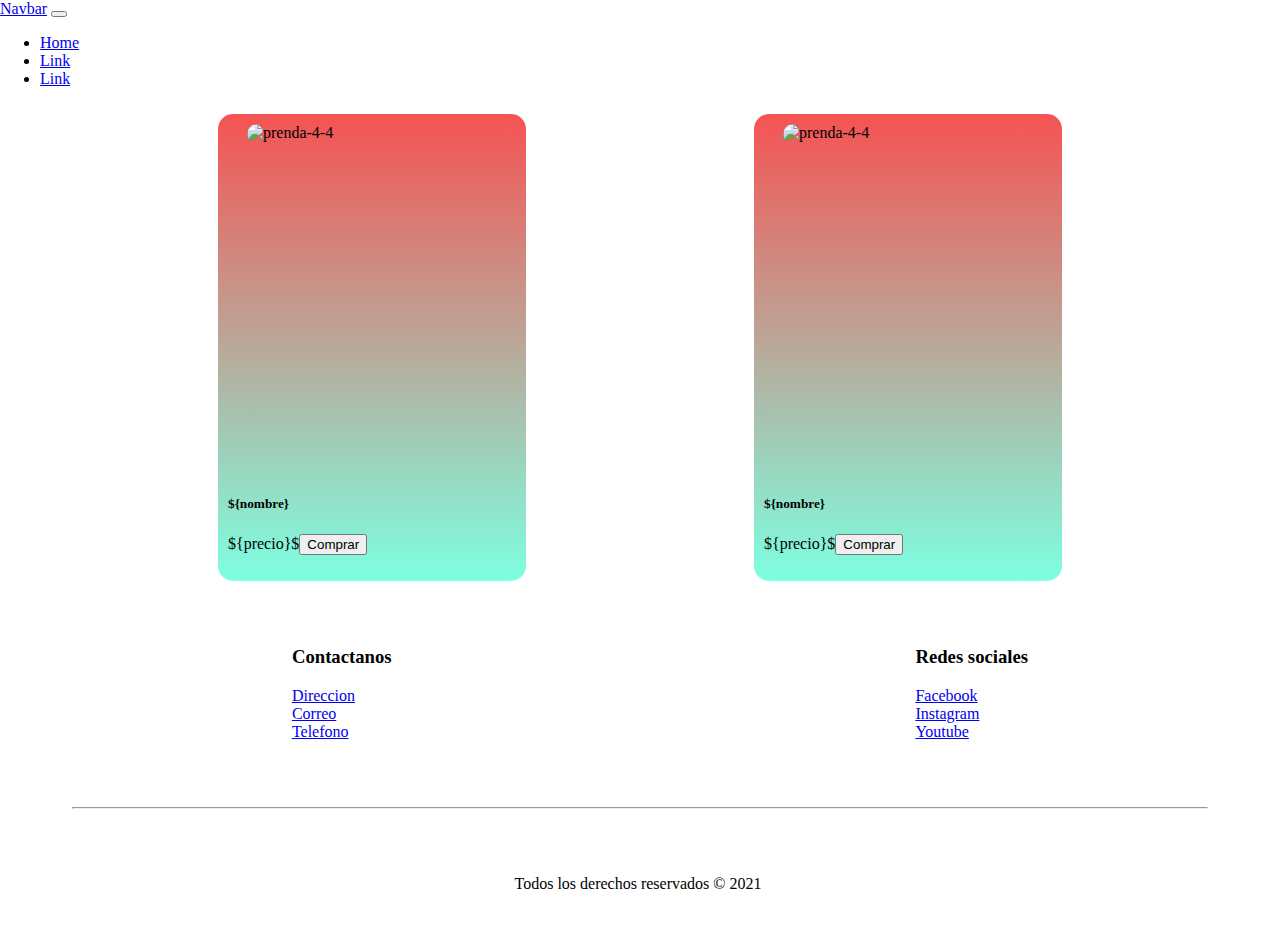
==== html/productos.html @ 5242fe47 "pinta las prendas con la url" ====
<!DOCTYPE html>
<html lang="en">

<head>
  <meta charset="UTF-8">
  <meta http-equiv="X-UA-Compatible" content="IE=edge">
  <link rel="shortcut icon"
    href="https://upload.wikimedia.org/wikipedia/commons/thumb/f/f9/Xbox_one_logo.svg/2048px-Xbox_one_logo.svg.png"
    type="image/x-icon">
  <meta name="viewport" content="width=device-width, initial-scale=1.0">
  <link href="https://cdn.jsdelivr.net/npm/bootstrap@5.1.3/dist/css/bootstrap.min.css" rel="stylesheet"
    integrity="sha384-1BmE4kWBq78iYhFldvKuhfTAU6auU8tT94WrHftjDbrCEXSU1oBoqyl2QvZ6jIW3" crossorigin="anonymous">
  <script src="https://kit.fontawesome.com/3fdf3ff91d.js" crossorigin="anonymous"></script>
  <link rel="stylesheet" href="../css/style.css">
  <title>Document</title>
</head>

<body>
  <!-- navbar -->
  <nav class="navbar navbar-expand-lg navbar-light bg-light">
    <div class="container-fluid">
      <a class="navbar-brand" href="#">Navbar</a>
      <button class="navbar-toggler" type="button" data-bs-toggle="collapse" data-bs-target="#navbarSupportedContent"
        aria-controls="navbarSupportedContent" aria-expanded="false" aria-label="Toggle navigation">
        <span class="navbar-toggler-icon"></span>
      </button>
      <div class="collapse navbar-collapse" id="navbarSupportedContent">
        <ul class="navbar-nav me-auto mb-2 mb-lg-0 ">
          <li class="nav-item">
            <a class="nav-link active" aria-current="page" href="#">Home</a>
          </li>
          <li class="nav-item">
            <a class="nav-link" href="#">Link</a>
          </li>
          <li class="nav-item">
            <a class="nav-link" href="#">Link</a>
          </li>
        </ul>
      </div>
    </div>
  </nav>
  <div class="cartas" id="cartas">
    <div class="card" style="width: 18rem;">
      <div class="mosaico">

        <img src="https://i.ibb.co/6BQ3WwG/prenda-4-4.jpg" alt="prenda-4-4" border="0">
      </div>
      <div class="card-body">
        <h5 class="card-title">${nombre}</h5>
        <p class="card-text fw-bold fs-3">${precio}$<button class="btn btn-dark float-end" type="button" id="agregar"
            onclick="pintarSola('${nombre}')">Comprar</button></p>
      </div>
    </div>
    <div class="card" style="width: 18rem;">
      <div class="mosaico">

        <img src="https://i.ibb.co/6BQ3WwG/prenda-4-4.jpg" alt="prenda-4-4" border="0">
      </div>
      <div class="card-body">
        <h5 class="card-title">${nombre}</h5>
        <p class="card-text fw-bold fs-3">${precio}$<button class="btn btn-dark float-end" type="button" id="agregar"
            onclick="pintarSola('${nombre}')">Comprar</button></p>
      </div>
    </div>
  </div>


  <!-- contactanos -->
  <footer class="contact">

    <ul class="list text-black">
      <h3 class="text-success">Contactanos</h3>
      <li><a href="http://" class="text-black" target="_blank" rel="noopener noreferrer">Direccion</a> </li>
      <li> <a href="http://" class="text-black" target="_blank" rel="noopener noreferrer">Correo</a></li>
      <li> <a href="http://" class="text-black" target="_blank" rel="noopener noreferrer">Telefono</a></li>
    </ul>
    <ul class="list text-light">
      <h3 class="text-info">Redes sociales</h3>
      <li><a href="http://" class="text-black" target="_blank" rel="noopener noreferrer">Facebook</a> </li>
      <li> <a href="http://" class="text-black" target="_blank" rel="noopener noreferrer">Instagram</a></li>
      <li> <a href="http://" class="text-black" target="_blank" rel="noopener noreferrer">Youtube</a></li>
    </ul>
    <hr>
    <p class="derechos text-dark">Todos los derechos reservados © 2021 <img
        src="https://upload.wikimedia.org/wikipedia/commons/thumb/f/f9/Xbox_one_logo.svg/2048px-Xbox_one_logo.svg.png"
        width="40px" alt="">
    </p>
  </footer>



  <script src="../js/script.js" type="module"></script>
  <script src="https://cdn.jsdelivr.net/npm/bootstrap@5.1.3/dist/js/bootstrap.bundle.min.js"
    integrity="sha384-ka7Sk0Gln4gmtz2MlQnikT1wXgYsOg+OMhuP+IlRH9sENBO0LRn5q+8nbTov4+1p"
    crossorigin="anonymous"></script>
</body>

</html>
---- css/style.css ----
body{
    background-image: url(https://i.ibb.co/jzpjG2f/cover.png);
    background-size: 100%;
    background-attachment: fixed;
    margin: 0;
    padding: 0;
}

/* card */
.cartas {
    display: flex;
    flex-wrap: wrap;
    justify-content: space-evenly;
  }
.card{
    padding: 10px;
    margin: 10px;
    background-image: linear-gradient(#f55353, #7dffe1);
    border-radius: 15px;
}
.cardSola{
    margin: 10px auto;
}
.card img{
    object-fit: cover;
    width: 100%;
    border-radius: 10px;
}
.card img:hover{
    transform: scale(1.03);
}
.mosaico{
    display: flex;
    width: 250px;
    height: 350px;
    margin: auto;
}
.mosaico2{
    display: flex;
    width: 300px;
    height: 400px;
    margin: auto;
}
/* footer */
hr{
    width: 90%;
    margin: 50px auto;
}
.contact{
    display: flex;
    flex-wrap: wrap;
    justify-content: space-around;
    margin: 20px 10px;
}
.contact ul{
    list-style: none;
}

.derechos{
    text-align: center;
}
.contact ul li a:hover{
    background-color: rgb(209, 209, 209);
}
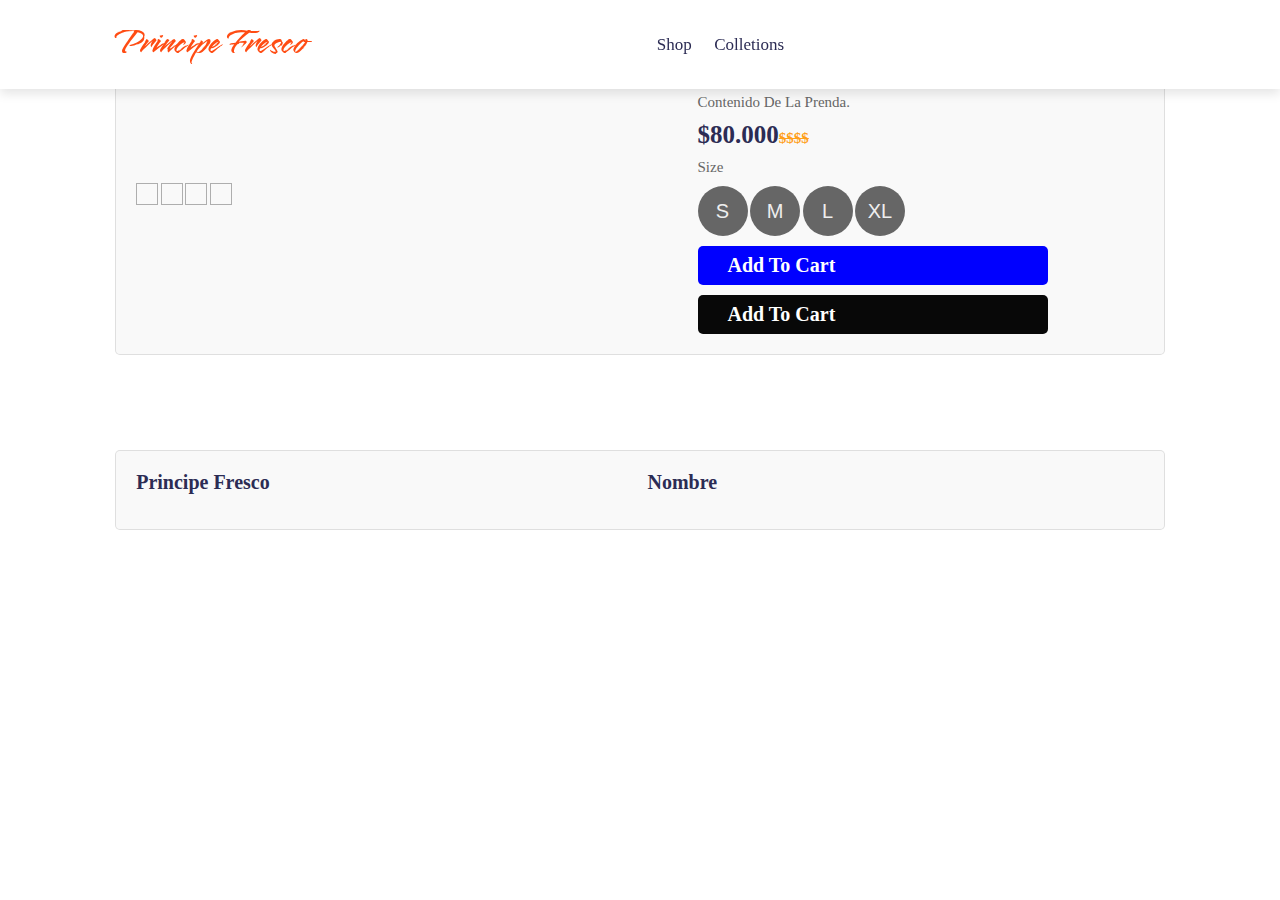
==== commit 88c67028: "Css cloths -Consumo api para productos - Estructura cards" ====
--- a/html/productos.html
+++ b/html/productos.html
@@ -1,98 +1,98 @@
 <!DOCTYPE html>
 <html lang="en">
+<head>
+    <meta charset="UTF-8">
+    <meta name="viewport" content="width=device-width, initial-scale=1.0">
+    <title> Productos slider</title>
+<!--   Bootstrap   Conex-->
+    <!-- Css Conex -->
+    <link rel="stylesheet" href="../css/style.css">
 
-<head>
-  <meta charset="UTF-8">
-  <meta http-equiv="X-UA-Compatible" content="IE=edge">
-  <link rel="shortcut icon"
-    href="https://upload.wikimedia.org/wikipedia/commons/thumb/f/f9/Xbox_one_logo.svg/2048px-Xbox_one_logo.svg.png"
-    type="image/x-icon">
-  <meta name="viewport" content="width=device-width, initial-scale=1.0">
-  <link href="https://cdn.jsdelivr.net/npm/bootstrap@5.1.3/dist/css/bootstrap.min.css" rel="stylesheet"
-    integrity="sha384-1BmE4kWBq78iYhFldvKuhfTAU6auU8tT94WrHftjDbrCEXSU1oBoqyl2QvZ6jIW3" crossorigin="anonymous">
-  <script src="https://kit.fontawesome.com/3fdf3ff91d.js" crossorigin="anonymous"></script>
-  <link rel="stylesheet" href="../css/style.css">
-  <title>Document</title>
 </head>
-
 <body>
-  <!-- navbar -->
-  <nav class="navbar navbar-expand-lg navbar-light bg-light">
-    <div class="container-fluid">
-      <a class="navbar-brand" href="#">Navbar</a>
-      <button class="navbar-toggler" type="button" data-bs-toggle="collapse" data-bs-target="#navbarSupportedContent"
-        aria-controls="navbarSupportedContent" aria-expanded="false" aria-label="Toggle navigation">
-        <span class="navbar-toggler-icon"></span>
-      </button>
-      <div class="collapse navbar-collapse" id="navbarSupportedContent">
-        <ul class="navbar-nav me-auto mb-2 mb-lg-0 ">
-          <li class="nav-item">
-            <a class="nav-link active" aria-current="page" href="#">Home</a>
-          </li>
-          <li class="nav-item">
-            <a class="nav-link" href="#">Link</a>
-          </li>
-          <li class="nav-item">
-            <a class="nav-link" href="#">Link</a>
-          </li>
-        </ul>
-      </div>
-    </div>
-  </nav>
-  <div class="cartas" id="cartas">
-    <div class="card" style="width: 18rem;">
-      <div class="mosaico">
-
-        <img src="https://i.ibb.co/6BQ3WwG/prenda-4-4.jpg" alt="prenda-4-4" border="0">
-      </div>
-      <div class="card-body">
-        <h5 class="card-title">${nombre}</h5>
-        <p class="card-text fw-bold fs-3">${precio}$<button class="btn btn-dark float-end" type="button" id="agregar"
-            onclick="pintarSola('${nombre}')">Comprar</button></p>
-      </div>
-    </div>
-    <div class="card" style="width: 18rem;">
-      <div class="mosaico">
-
-        <img src="https://i.ibb.co/6BQ3WwG/prenda-4-4.jpg" alt="prenda-4-4" border="0">
-      </div>
-      <div class="card-body">
-        <h5 class="card-title">${nombre}</h5>
-        <p class="card-text fw-bold fs-3">${precio}$<button class="btn btn-dark float-end" type="button" id="agregar"
-            onclick="pintarSola('${nombre}')">Comprar</button></p>
-      </div>
-    </div>
-  </div>
 
 
-  <!-- contactanos -->
-  <footer class="contact">
+<header>
+    <div id="menu-bar" class="fas fa-bars"></div>
+    <a href="#" class="logo">Principe Fresco</a>
+    <nav class="navbar">
+        <a href="#">Shop</a>
+        <a href="#">Colletions</a>
+    
+    </nav>
 
-    <ul class="list text-black">
-      <h3 class="text-success">Contactanos</h3>
-      <li><a href="http://" class="text-black" target="_blank" rel="noopener noreferrer">Direccion</a> </li>
-      <li> <a href="http://" class="text-black" target="_blank" rel="noopener noreferrer">Correo</a></li>
-      <li> <a href="http://" class="text-black" target="_blank" rel="noopener noreferrer">Telefono</a></li>
-    </ul>
-    <ul class="list text-light">
-      <h3 class="text-info">Redes sociales</h3>
-      <li><a href="http://" class="text-black" target="_blank" rel="noopener noreferrer">Facebook</a> </li>
-      <li> <a href="http://" class="text-black" target="_blank" rel="noopener noreferrer">Instagram</a></li>
-      <li> <a href="http://" class="text-black" target="_blank" rel="noopener noreferrer">Youtube</a></li>
-    </ul>
-    <hr>
-    <p class="derechos text-dark">Todos los derechos reservados © 2021 <img
-        src="https://upload.wikimedia.org/wikipedia/commons/thumb/f/f9/Xbox_one_logo.svg/2048px-Xbox_one_logo.svg.png"
-        width="40px" alt="">
-    </p>
-  </footer>
+    <div class="icons">
+        <a href="#" class="fas fa-user"></a>
+<a href="#" class="fas fa-shopping-cart"></a>
+    </div>
 
+</header>
 
+<!-- Slider -->
 
-  <script src="../js/script.js" type="module"></script>
-  <script src="https://cdn.jsdelivr.net/npm/bootstrap@5.1.3/dist/js/bootstrap.bundle.min.js"
-    integrity="sha384-ka7Sk0Gln4gmtz2MlQnikT1wXgYsOg+OMhuP+IlRH9sENBO0LRn5q+8nbTov4+1p"
-    crossorigin="anonymous"></script>
+<section class="featured" id="featured">
+
+  
+
+    <div class="row">
+        <div class="image-container">
+            <div class="small-image">
+                <img src="https://i.ibb.co/YjSbdjb/prenda-2-3.jpg" class="featured-image-1" alt="">
+                <img src="https://i.ibb.co/MPGmDSV/prenda-2-2.jpg" class="featured-image-1" alt="">
+                <img src="https://i.ibb.co/QNvFDbS/prenda-2-4.jpg "class="featured-image-1" alt="">
+                <img src="https://i.ibb.co/7px6gcX/prenda-2-1.jpg" class="featured-image-1" alt="">
+            </div>
+            <div class="big-image">
+                <img src="https://i.ibb.co/7px6gcX/prenda-2-1.jpg" class="big-image-1" alt="">
+            </div>
+        </div>
+        <div class="content">
+            <h3 id=" titulo-cloths"> Crown Sweatshirt </h3>
+            <!-- <div class="stars">
+                <i class="fas fa-star"></i>
+                <i class="fas fa-star"></i>
+                <i class="fas fa-star"></i>
+                <i class="fas fa-star"></i>
+                <i class="far fa-star"></i>
+            </div> -->
+            <p> contenido de la prenda.</p>
+            <div class="price">$80.000<span>$$$$</span></div>
+            <p class="size">size</p>
+<div id="sizes">
+ <input type="text" class="redondeado" value="S">
+<input type="text" class="redondeado" value="M">
+<input type="text" class="redondeado" value="L">
+<input type="text" class="redondeado" value="XL">
+</div>
+            <!-- <button type="button" class="btn btn-primary">ADD TO CARD</button>
+           <button type="button" class="btn btn-dark">BUY IT NOW</button> -->
+<a href="#" class="btn">add to cart</a>
+<a href="#" class="btn2">add to cart</a>
+
+        </div>
+    </div>
+</section>
+<!-- Publicidad -->
+  <section class="publicidad">
+            <div class="box-container">
+            </div>
+        </section>
+<!-- Footer-->
+<section class="footer">
+    <div class="box-container">
+        <div class="box">
+            <h3>Principe Fresco</h3>
+        </div>
+
+        <div class="box">
+            <h3>nombre</h3>
+          
+        </div>
+    </div>
+</section>
+
+<!-- Js Conex  -->
+<script src="../js/productos.js"></script>
+    
 </body>
-
 </html>--- a/css/style.css
+++ b/css/style.css
@@ -1,64 +1,317 @@
-body{
-    background-image: url(https://i.ibb.co/jzpjG2f/cover.png);
-    background-size: 100%;
-    background-attachment: fixed;
-    margin: 0;
-    padding: 0;
-}
-
-/* card */
-.cartas {
-    display: flex;
-    flex-wrap: wrap;
-    justify-content: space-evenly;
-  }
-.card{
-    padding: 10px;
-    margin: 10px;
-    background-image: linear-gradient(#f55353, #7dffe1);
-    border-radius: 15px;
-}
-.cardSola{
-    margin: 10px auto;
-}
-.card img{
-    object-fit: cover;
-    width: 100%;
-    border-radius: 10px;
-}
-.card img:hover{
-    transform: scale(1.03);
-}
-.mosaico{
-    display: flex;
-    width: 250px;
-    height: 350px;
-    margin: auto;
-}
-.mosaico2{
-    display: flex;
-    width: 300px;
-    height: 400px;
-    margin: auto;
-}
-/* footer */
-hr{
-    width: 90%;
-    margin: 50px auto;
-}
-.contact{
-    display: flex;
-    flex-wrap: wrap;
-    justify-content: space-around;
-    margin: 20px 10px;
-}
-.contact ul{
-    list-style: none;
-}
-
-.derechos{
+@import url('https://fonts.googleapis.com/css2?family=Rubik:wght@300&family=Smooch&display=swap');
+:root{
+  --black:#2c2c54;
+  --orange:#ff9f1a;
+}
+
+
+*{
+  
+  margin: 0; 
+padding:0;
+  box-sizing: border-box;
+  outline: none; 
+border:none;
+  text-decoration: none;
+  text-transform: capitalize;
+  transition: all .2s linear;
+}
+
+html{
+  font-size: 62.5%;
+  overflow-x: hidden;
+  scroll-padding-top:6rem;
+  scroll-behavior: smooth;
+}
+
+section{
+  padding:2rem 9%;
+}
+
+.heading{
+  text-align: center;
+  text-transform: uppercase;
+  font-size: 4rem;
+  color:var(--black);
+  padding:1rem;
+}
+
+.heading span{
+  text-transform: uppercase;
+  color:var(--orange);
+}
+
+.btn{
+  display: inline-block;
+  margin-top: 1rem;
+width: 35rem;
+  border-radius: .5rem;
+  font-weight: bolder;
+  font-size: 2rem;
+  color:white;
+  cursor: pointer;
+  padding:.8rem 3rem;
+background-color: blue;
+} 
+.btn2{
+  display: inline-block;
+  margin-top: 1rem;
+width: 35rem;
+  border-radius: .5rem;
+  font-weight: bolder;
+  font-size: 2rem;
+  color:white;
+  cursor: pointer;
+  padding:.8rem 3rem;
+background-color: rgb(8, 8, 8);
+} 
+
+.btn:hover{
+  background:var(--orange);
+  color:#fff;
+} 
+
+.redondeado {
+   border-radius: 100px;
+width: 50px;
+height: 50px;
+background-color: #666;
+color:#eee;
+text-align:center;
+font-size: 2rem;
+ }
+
+
+header{
+  position: fixed;
+  top:0; left:0; right:0;
+  z-index: 1000;
+  background:#fff;
+  padding:2rem 9%;
+  display: flex;
+  align-items: center;
+  justify-content: space-between;
+  box-shadow: 0 .5rem 1rem rgba(0,0,0,.1);
+}
+
+header .logo{
+  font-size: 3.5rem;
+  color:#FF4C13;
+text-decoration: none;
+font-family: 'Smooch', cursive;
+}
+
+header .navbar a{
+  font-size: 1.7rem;
+  color:var(--black);
+  margin:0 1rem;
+text-decoration: none;
+}
+
+header .navbar a:hover{
+  color:var(--orange);
+}
+
+header .icons a{
+  font-size: 2.5rem;
+  color:var(--black);
+  margin-left:1.5rem;
+}
+
+header .icons a:hover{
+  color:var(--orange);
+}
+
+#menu-bar{
+  font-size: 2.5rem;
+  padding: .5rem 1.5rem;
+  border:.1rem solid var(--black);
+  color:var(--black);
+  border-radius: .3rem;
+  cursor: pointer;
+  display: none;
+}
+
+
+
+.featured .row{
+  display: flex;
+  flex-wrap: wrap;
+  gap:1.5rem;
+  border:.1rem solid rgba(0,0,0,.1);
+  border-radius: .5rem;
+  background:#f9f9f9;
+  padding:2rem;
+  align-items: center;
+  margin:1.5rem 0;
+}
+
+.featured .row .content{
+  flex:1 1 40rem;
+}
+
+.featured .row .image-container{
+  display:flex;
+  gap:1.5rem;
+  align-items: center;
+  flex:1 1 50rem;
+}
+
+.featured .row .image-container .small-image{
+  width:100%;
+width:20%;
+}
+
+.featured .row .image-container .big-image{
+  width:80%;
+  padding:1rem;
+}
+
+.featured .row .image-container .small-image img{
+  width:100%;
+  padding:1rem;
+  border:.1rem solid rgba(0,0,0,.3);
+  cursor: pointer;
+}
+
+.featured .row .image-container .small-image img:hover{
+  background:#ccc;
+}
+
+.featured .row .image-container .big-image img{
+  width:100%;
+}
+
+.featured .row .image-container .big-image img:hover{
+  transform: scale(1.05);
+}
+
+.featured .row .content h3{
+  font-size: 2.5rem;
+  color:var(--black);
+}
+
+.featured .row .content .stars i{
+  font-size: 1.7rem;
+  color:var(--orange);
+  padding:.5rem 0;
+}
+
+.featured .row .content p{
+  font-size: 1.5rem;
+  color:#666;
+  padding:1rem 0;
+}
+
+.featured .row .content .price{
+  font-size: 2.5rem;
+  color:var(--black);
+  font-weight: bolder;
+}
+
+.featured .row .content .price span{
+  font-size: 1.5rem;
+  color:var(--orange);
+  text-decoration: line-through;
+}
+
+/* Footer */
+
+.footer .box-container{
+  border:.1rem solid rgba(0,0,0,.1);
+  border-radius: .5rem;
+  background:#f9f9f9;
+  padding:2rem;
+  display: flex;
+  flex-wrap: wrap;
+  gap:1.5rem;
+}
+
+.footer .box-container .box{
+  flex:1 1 20rem;
+}
+
+.footer .box-container .box h3{
+  color:var(--black);
+  font-size: 2rem;
+  padding-bottom: 1.5rem;
+}
+
+
+
+
+
+
+/* media queries  */
+
+@media (max-width:991px){
+
+  html{
+    font-size: 55%;
+  }
+
+  header{
+    padding:2rem;
+  }
+
+  section{
+    padding:2rem;
+  }
+
+}
+
+@media (max-width:768px){
+
+  #menu-bar{
+    display: block;
+  }
+
+  header .navbar{
+    position: absolute;
+    top:100%; left:-120%;
+    width:100%;
+    background:#eee;
+    border-top: .1rem solid rgba(0,0,0,.1);
+  }
+
+  header .navbar.active{
+    left:0;
+  }
+
+  header .navbar a{
+    font-size: 2rem;
+    background:#fff;
+    border:.1rem solid var(--black);
+    border-radius: .5rem;
+    padding:1.5rem;
+    margin:1.5rem;
+    display: block;
     text-align: center;
-}
-.contact ul li a:hover{
-    background-color: rgb(209, 209, 209);
+  }
+
+  .home .slide-container .slide .image .text{
+    width:60%;
+  }
+
+  .home #prev,
+  .home #next{
+    top:85%;
+  }
+
+}
+
+@media (max-width:400px){
+
+  html{
+    font-size: 50%;
+  }
+
+  .home .slide-container .slide .image{
+    padding-bottom: 6rem;
+  }
+
+  .heading{
+    font-size: 3rem;
+  }
+
 }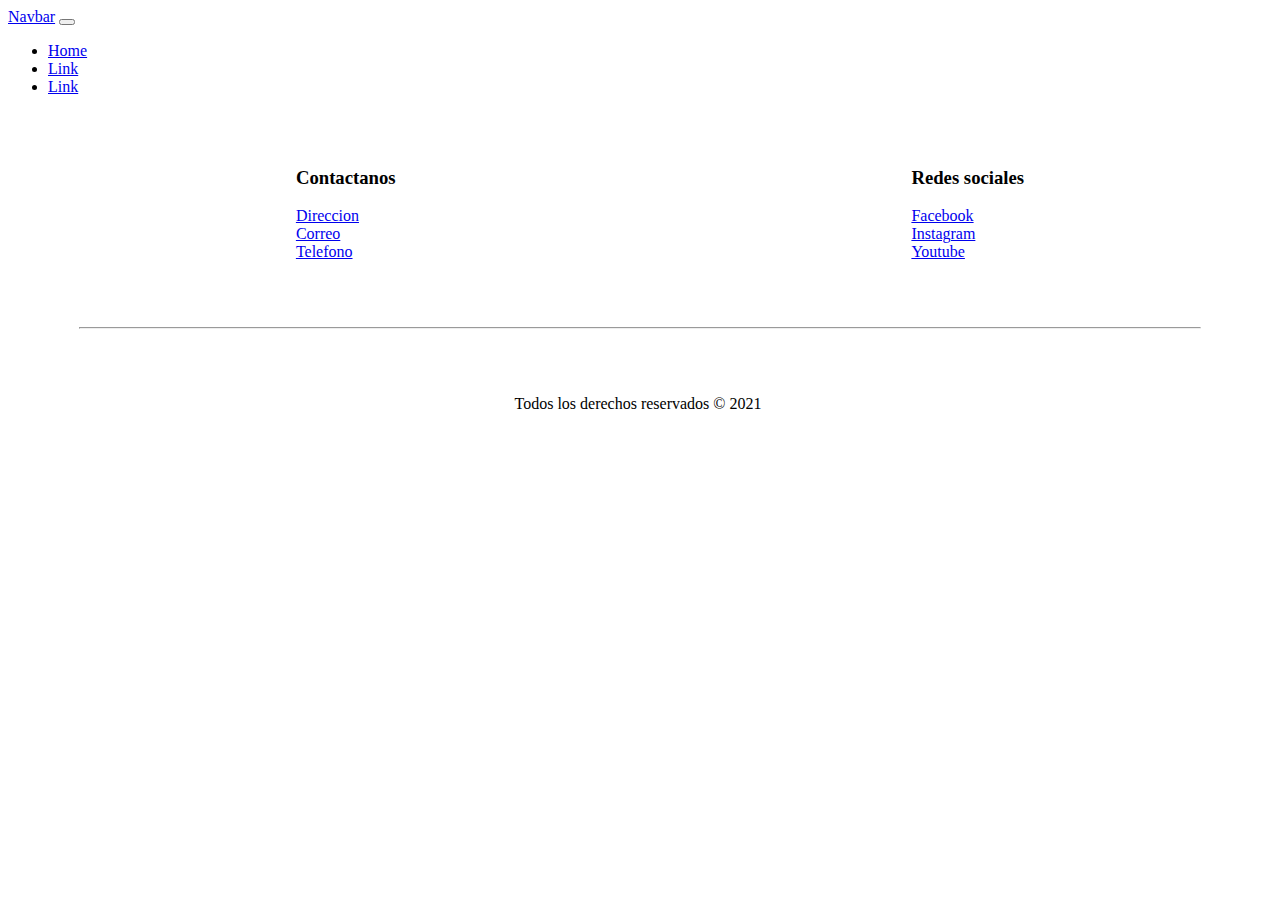
==== commit 3480f4e5: "v merge entre el pintar cartas y detalles con diseños, funcional" ====
--- a/html/productos.html
+++ b/html/productos.html
@@ -1,98 +1,75 @@
 <!DOCTYPE html>
 <html lang="en">
+
 <head>
-    <meta charset="UTF-8">
-    <meta name="viewport" content="width=device-width, initial-scale=1.0">
-    <title> Productos slider</title>
-<!--   Bootstrap   Conex-->
-    <!-- Css Conex -->
-    <link rel="stylesheet" href="../css/style.css">
+  <meta charset="UTF-8">
+  <meta http-equiv="X-UA-Compatible" content="IE=edge">
+  <meta name="viewport" content="width=device-width, initial-scale=1.0">
+  <link rel="shortcut icon" href="https://www.creativefabrica.com/wp-content/uploads/2019/03/Monogram-WS-Logo-Design-by-Greenlines-Studios.jpg" type="image/x-icon">
+  <link href="https://cdn.jsdelivr.net/npm/bootstrap@5.1.3/dist/css/bootstrap.min.css" rel="stylesheet"
+    integrity="sha384-1BmE4kWBq78iYhFldvKuhfTAU6auU8tT94WrHftjDbrCEXSU1oBoqyl2QvZ6jIW3" crossorigin="anonymous">
+  <script src="https://kit.fontawesome.com/3fdf3ff91d.js" crossorigin="anonymous"></script>
+  <link rel="stylesheet" href="../css/productos.css">
+  <title>Productos</title>
+</head>
 
-</head>
 <body>
+  <!-- navbar -->
+  <nav class="navbar navbar-expand-lg navbar-light bg-light">
+    <div class="container-fluid">
+      <a class="navbar-brand" href="#">Navbar</a>
+      <button class="navbar-toggler" type="button" data-bs-toggle="collapse" data-bs-target="#navbarSupportedContent"
+        aria-controls="navbarSupportedContent" aria-expanded="false" aria-label="Toggle navigation">
+        <span class="navbar-toggler-icon"></span>
+      </button>
+      <div class="collapse navbar-collapse" id="navbarSupportedContent">
+        <ul class="navbar-nav me-auto mb-2 mb-lg-0 ">
+          <li class="nav-item">
+            <a class="nav-link active" aria-current="page" href="#">Home</a>
+          </li>
+          <li class="nav-item">
+            <a class="nav-link" href="#">Link</a>
+          </li>
+          <li class="nav-item">
+            <a class="nav-link" href="#">Link</a>
+          </li>
+        </ul>
+      </div>
+    </div>
+  </nav>
+  <div class="cartas" id="cartas">
+
+  </div>
 
 
-<header>
-    <div id="menu-bar" class="fas fa-bars"></div>
-    <a href="#" class="logo">Principe Fresco</a>
-    <nav class="navbar">
-        <a href="#">Shop</a>
-        <a href="#">Colletions</a>
-    
-    </nav>
+  <!-- contactanos -->
+  <footer class="contact">
 
-    <div class="icons">
-        <a href="#" class="fas fa-user"></a>
-<a href="#" class="fas fa-shopping-cart"></a>
-    </div>
+    <ul class="list text-black">
+      <h3 class="text-success">Contactanos</h3>
+      <li><a href="http://" class="text-black" target="_blank" rel="noopener noreferrer">Direccion</a> </li>
+      <li> <a href="http://" class="text-black" target="_blank" rel="noopener noreferrer">Correo</a></li>
+      <li> <a href="http://" class="text-black" target="_blank" rel="noopener noreferrer">Telefono</a></li>
+    </ul>
+    <ul class="list text-light">
+      <h3 class="text-info">Redes sociales</h3>
+      <li><a href="http://" class="text-black" target="_blank" rel="noopener noreferrer">Facebook</a> </li>
+      <li> <a href="http://" class="text-black" target="_blank" rel="noopener noreferrer">Instagram</a></li>
+      <li> <a href="http://" class="text-black" target="_blank" rel="noopener noreferrer">Youtube</a></li>
+    </ul>
+    <hr>
+    <p class="derechos text-dark">Todos los derechos reservados © 2021 <img
+        src="https://www.creativefabrica.com/wp-content/uploads/2019/03/Monogram-WS-Logo-Design-by-Greenlines-Studios.jpg"
+        width="40px" alt="">
+    </p>
+  </footer>
 
-</header>
 
-<!-- Slider -->
 
-<section class="featured" id="featured">
+  <script src="../js/script.js" type="module"></script>
+  <script src="https://cdn.jsdelivr.net/npm/bootstrap@5.1.3/dist/js/bootstrap.bundle.min.js"
+    integrity="sha384-ka7Sk0Gln4gmtz2MlQnikT1wXgYsOg+OMhuP+IlRH9sENBO0LRn5q+8nbTov4+1p"
+    crossorigin="anonymous"></script>
+</body>
 
-  
-
-    <div class="row">
-        <div class="image-container">
-            <div class="small-image">
-                <img src="https://i.ibb.co/YjSbdjb/prenda-2-3.jpg" class="featured-image-1" alt="">
-                <img src="https://i.ibb.co/MPGmDSV/prenda-2-2.jpg" class="featured-image-1" alt="">
-                <img src="https://i.ibb.co/QNvFDbS/prenda-2-4.jpg "class="featured-image-1" alt="">
-                <img src="https://i.ibb.co/7px6gcX/prenda-2-1.jpg" class="featured-image-1" alt="">
-            </div>
-            <div class="big-image">
-                <img src="https://i.ibb.co/7px6gcX/prenda-2-1.jpg" class="big-image-1" alt="">
-            </div>
-        </div>
-        <div class="content">
-            <h3 id=" titulo-cloths"> Crown Sweatshirt </h3>
-            <!-- <div class="stars">
-                <i class="fas fa-star"></i>
-                <i class="fas fa-star"></i>
-                <i class="fas fa-star"></i>
-                <i class="fas fa-star"></i>
-                <i class="far fa-star"></i>
-            </div> -->
-            <p> contenido de la prenda.</p>
-            <div class="price">$80.000<span>$$$$</span></div>
-            <p class="size">size</p>
-<div id="sizes">
- <input type="text" class="redondeado" value="S">
-<input type="text" class="redondeado" value="M">
-<input type="text" class="redondeado" value="L">
-<input type="text" class="redondeado" value="XL">
-</div>
-            <!-- <button type="button" class="btn btn-primary">ADD TO CARD</button>
-           <button type="button" class="btn btn-dark">BUY IT NOW</button> -->
-<a href="#" class="btn">add to cart</a>
-<a href="#" class="btn2">add to cart</a>
-
-        </div>
-    </div>
-</section>
-<!-- Publicidad -->
-  <section class="publicidad">
-            <div class="box-container">
-            </div>
-        </section>
-<!-- Footer-->
-<section class="footer">
-    <div class="box-container">
-        <div class="box">
-            <h3>Principe Fresco</h3>
-        </div>
-
-        <div class="box">
-            <h3>nombre</h3>
-          
-        </div>
-    </div>
-</section>
-
-<!-- Js Conex  -->
-<script src="../js/productos.js"></script>
-    
-</body>
 </html>--- a/css/productos.css
+++ b/css/productos.css
@@ -0,0 +1,35 @@
+.cartas{
+    display: flex;
+    flex-wrap: wrap;
+    justify-content: space-evenly;
+}
+
+.card{
+ border: 1px solid #e4e4e4;
+box-shadow: 8px 8px 5px #c0c0c09b;
+/* height: 55vh; */
+/* flex-direction: column; */
+text-align: center;
+margin: 10px;
+}
+/* footer */
+hr{
+    width: 90%;
+    margin: 50px auto;
+  }
+  .contact{
+    display: flex;
+    flex-wrap: wrap;
+    justify-content: space-around;
+    margin: 20px 10px;
+  }
+  .contact ul{
+    list-style: none;
+  }
+  
+  .derechos{
+    text-align: center;
+  }
+  .contact ul li a:hover{
+    background-color: rgb(209, 209, 209);
+  }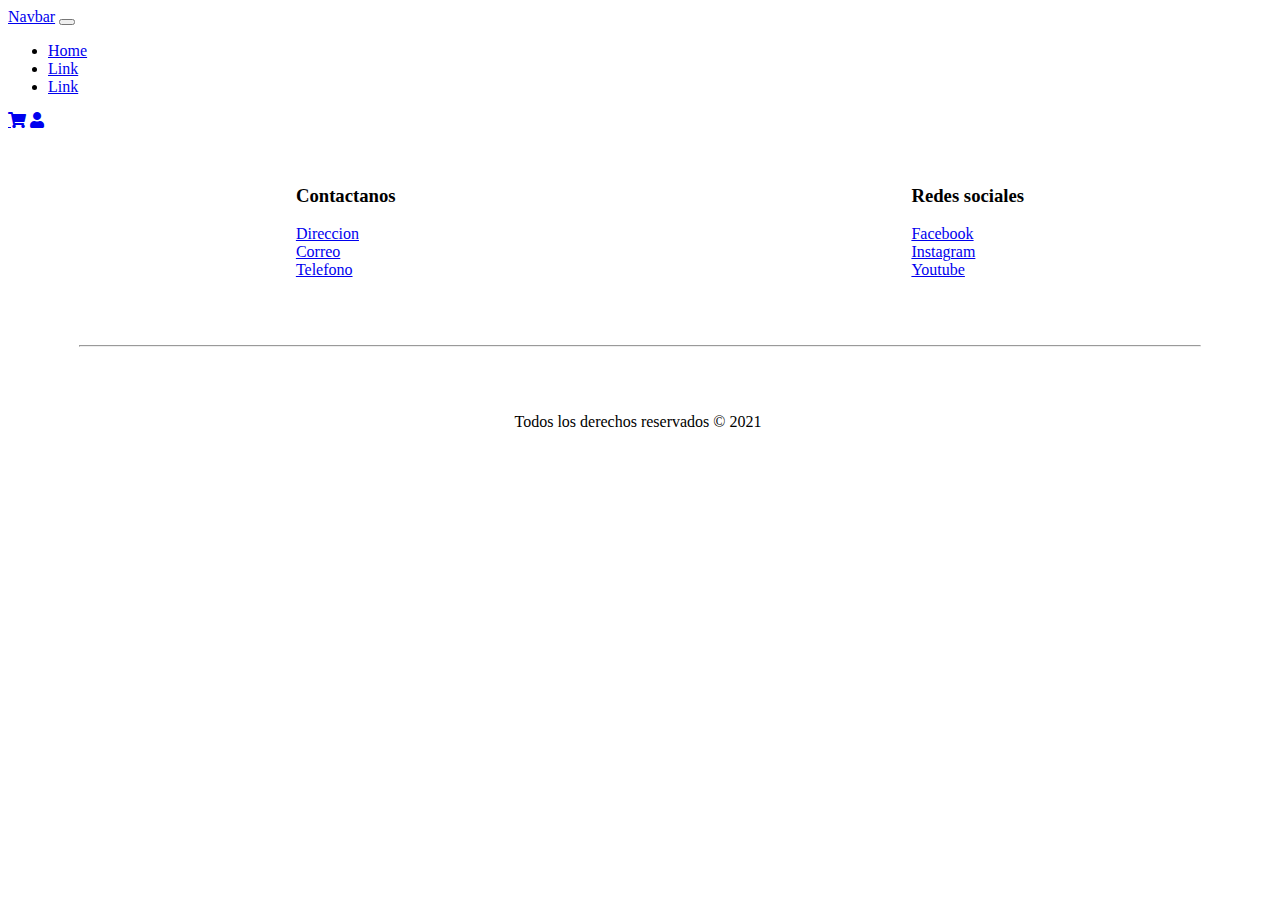
==== commit 31f1ff6c: "modulo crear carrito, agregar formulario de pago sin validacion, correccion css" ====
--- a/html/productos.html
+++ b/html/productos.html
@@ -9,7 +9,12 @@
   <link href="https://cdn.jsdelivr.net/npm/bootstrap@5.1.3/dist/css/bootstrap.min.css" rel="stylesheet"
     integrity="sha384-1BmE4kWBq78iYhFldvKuhfTAU6auU8tT94WrHftjDbrCEXSU1oBoqyl2QvZ6jIW3" crossorigin="anonymous">
   <script src="https://kit.fontawesome.com/3fdf3ff91d.js" crossorigin="anonymous"></script>
-  <link rel="stylesheet" href="../css/productos.css">
+  
+<!----Font awesone-->
+    <link rel="stylesheet" href="https://cdnjs.cloudflare.com/ajax/libs/font-awesome/5.15.3/css/all.min.css">
+
+
+<link rel="stylesheet" href="../css/productos.css">
   <title>Productos</title>
 </head>
 
@@ -34,7 +39,13 @@
             <a class="nav-link" href="#">Link</a>
           </li>
         </ul>
+<!-- Shopping card-->
+ <div class="icons">
+            <a href="#" class="fas fa-shopping-cart"></a>
+            <a href="#" class="fas fa-user"></a>
+
       </div>
+
     </div>
   </nav>
   <div class="cartas" id="cartas">
